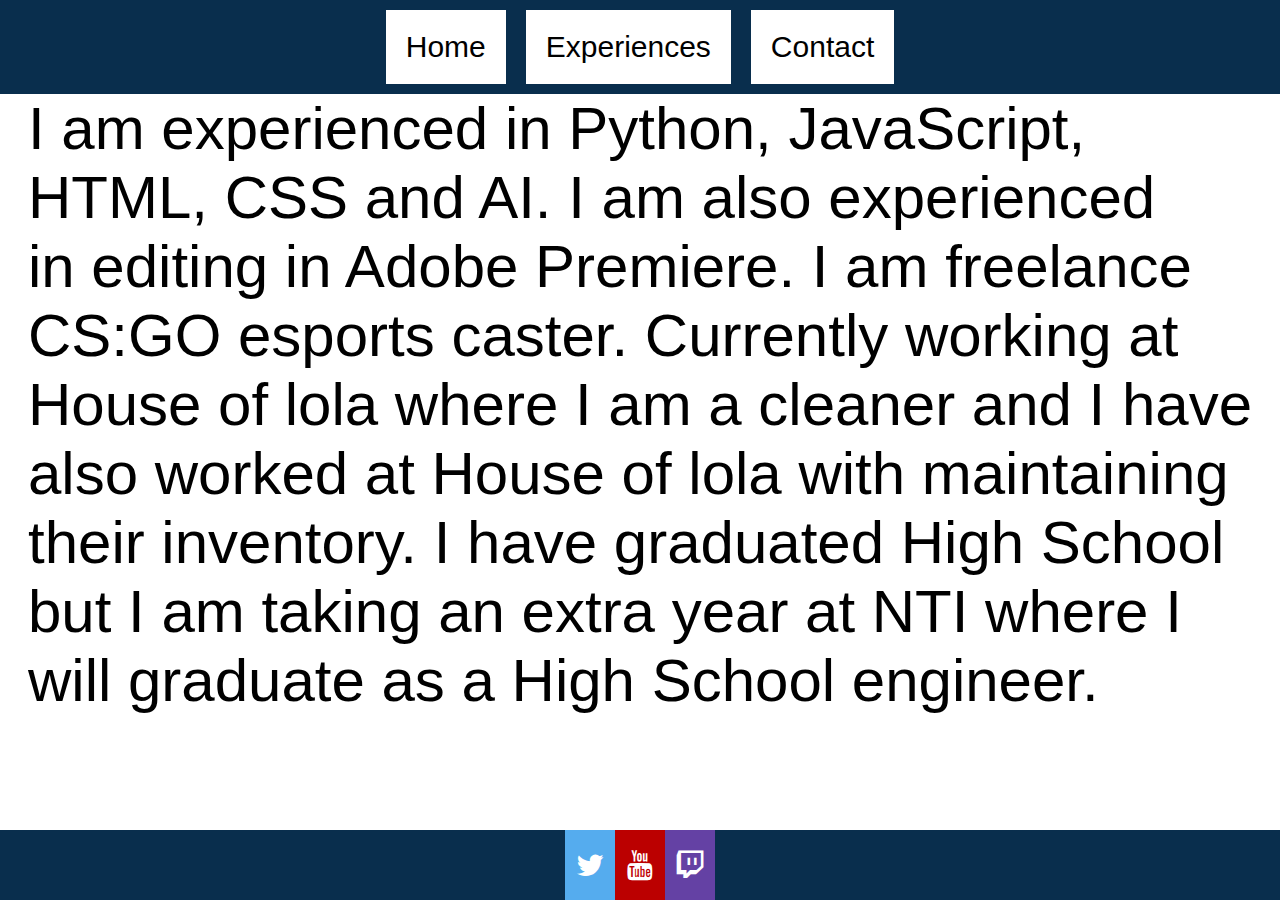
==== experiences/experiences.html @ 0f2505f5 "uppdaterade experiences" ====
<!DOCTYPE html>
<html lang="en">
<head>
    <meta charset="UTF-8">
    <meta http-equiv="X-UA-Compatible" content="IE=edge">
    <meta name="viewport" content="width=device-width, initial-scale=1.0">
    <link rel="stylesheet" href="https://cdnjs.cloudflare.com/ajax/libs/font-awesome/4.7.0/css/font-awesome.min.css">
    <link rel="stylesheet" href="experiences.css">
    <title>Portfolio</title>
</head>
<body>
    <div class="flex-container">
        <div><a href="../index.html">Home</a></div>
        <div><a href="">Experiences</a></div>
        <div><a href="../contact/contact.html">Contact</a></div>
    </div>

    <div class="text">
        I am experienced in Python, JavaScript, <br>
        HTML, CSS and AI. I am also experienced <br>
        in editing in Adobe Premiere. I am freelance <br>
        CS:GO esports caster. Currently working at <br>
        House of lola where I am a cleaner and I have <br>
        also worked at House of lola with maintaining <br>
        their inventory. I have graduated High School <br>
        but I am taking an extra year at NTI where I <br>
        will graduate as a High School engineer.
    </div>

    <div class="footer">
        <a href="https://twitter.com/reapex14" target="_blank" class="fa fa-twitter" alt="twitter"></a>
        <a href="https://www.youtube.com/channel/UCbnUO8uKN5YHMZWGwto5b_Q" target="_blank" class="fa fa-youtube" alt="youtube"></a>
        <a href="https://twitch.tv/reapex_1" target="_blank" class="fa fa-twitch" alt="twitch"></a>
    </div>
</body>
</html>
---- experiences/experiences.css ----
* {
    box-sizing: border-box;
    margin: 0;
    padding: 0;
}

.flex-container {
    display: flex;
    justify-content: center;
    background-color: #092e4d;
    width: 100%;
}

.flex-container > div {
    background-color: white;
    font-family: "Arial";
    margin: 10px;
    padding: 20px;
    font-size: 30px;
}

.text {
    display: flex;
    justify-content: center;
    text-align: left;
    font-family: "Arial";
    font-size: 70px;
}

.footer {
    display: flex;
    position: fixed;
    justify-content: center;
    background-color: #092e4d;
    left: 0;
    bottom: 0;
    width: 100%;
}

.fa {
    display: flex;
    text-align: center;
    text-decoration: none;
    justify-content: center;
    padding: 20px;
    font-size: 30px;
    width: 50px;
}

.fa-twitter {
    background: #55ACEE;
    color: white;
}

.fa-youtube {
    background: #bb0000;
    color: white;
}

.fa-twitch {
    background: #6441A4;
    color: white;
}

.fa-twitter:visited {
    color: white;
}

.fa-twitter:link {
    text-decoration: none;
    color: white;
}

.fa-youtube:visited {
    color: white;
}

.fa-youtube:link {
    text-decoration: none;
    color: white;
}

.fa-twitch:visited {
    color: white;
}

.fa-twitch:link {
    text-decoration: none;
    color: white;
}

a:link {
    text-decoration: none;
    color: black;
}

a:visited {
    color: black;
}

@media screen and (max-width: 580px) {
    .flex-container > div {
        padding: 10px;
        font-size: 20px;
    }
}

@media screen and (max-width: 385px) {
    .flex-container > div {
        padding: 10px;
        font-size: 15px;
    }
}

@media screen and (max-width: 1430px) {
    .text {
        font-size: 60px;
    }
}

@media screen and (max-width: 1235px) {
    .text {
        font-size: 50px;
    }
}

@media screen and (max-width: 1035px) {
    .text {
        font-size: 40px;
    }
}

@media screen and (max-width: 860px) {
    .text {
        font-size: 30px;
    }
}

@media screen and (max-width: 650px) {
    .text {
        font-size: 20px;
    }
}

@media screen and (max-width: 420px) {
    .text {
        font-size: 15px;
    }
}
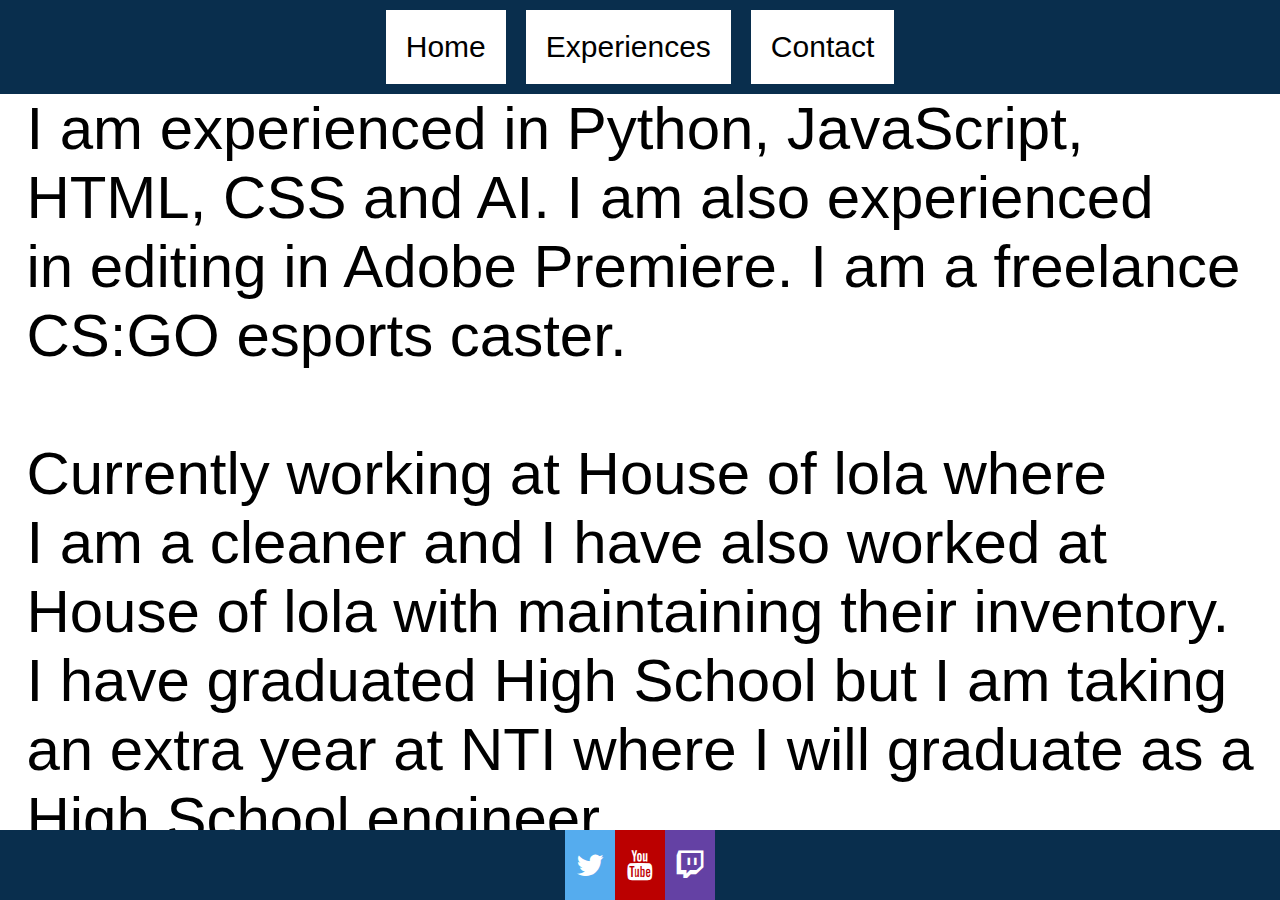
==== commit 07ba8da1: "lade till "a" innan freelance" ====
--- a/experiences/experiences.html
+++ b/experiences/experiences.html
@@ -6,6 +6,7 @@
     <meta name="viewport" content="width=device-width, initial-scale=1.0">
     <link rel="stylesheet" href="https://cdnjs.cloudflare.com/ajax/libs/font-awesome/4.7.0/css/font-awesome.min.css">
     <link rel="stylesheet" href="experiences.css">
+    <link rel="shortcut icon" type="image/x-icon" href="../briefcase.png">
     <title>Portfolio</title>
 </head>
 <body>
@@ -18,13 +19,15 @@
     <div class="text">
         I am experienced in Python, JavaScript, <br>
         HTML, CSS and AI. I am also experienced <br>
-        in editing in Adobe Premiere. I am freelance <br>
-        CS:GO esports caster. Currently working at <br>
-        House of lola where I am a cleaner and I have <br>
-        also worked at House of lola with maintaining <br>
-        their inventory. I have graduated High School <br>
-        but I am taking an extra year at NTI where I <br>
-        will graduate as a High School engineer.
+        in editing in Adobe Premiere. I am a freelance <br>
+        CS:GO esports caster. <br>
+        <br>
+        Currently working at House of lola where <br>
+        I am a cleaner and I have also worked at <br>
+        House of lola with maintaining their inventory. <br>
+        I have graduated High School but I am taking <br>
+        an extra year at NTI where I will graduate as a <br>
+        High School engineer. <br>
     </div>
 
     <div class="footer">
